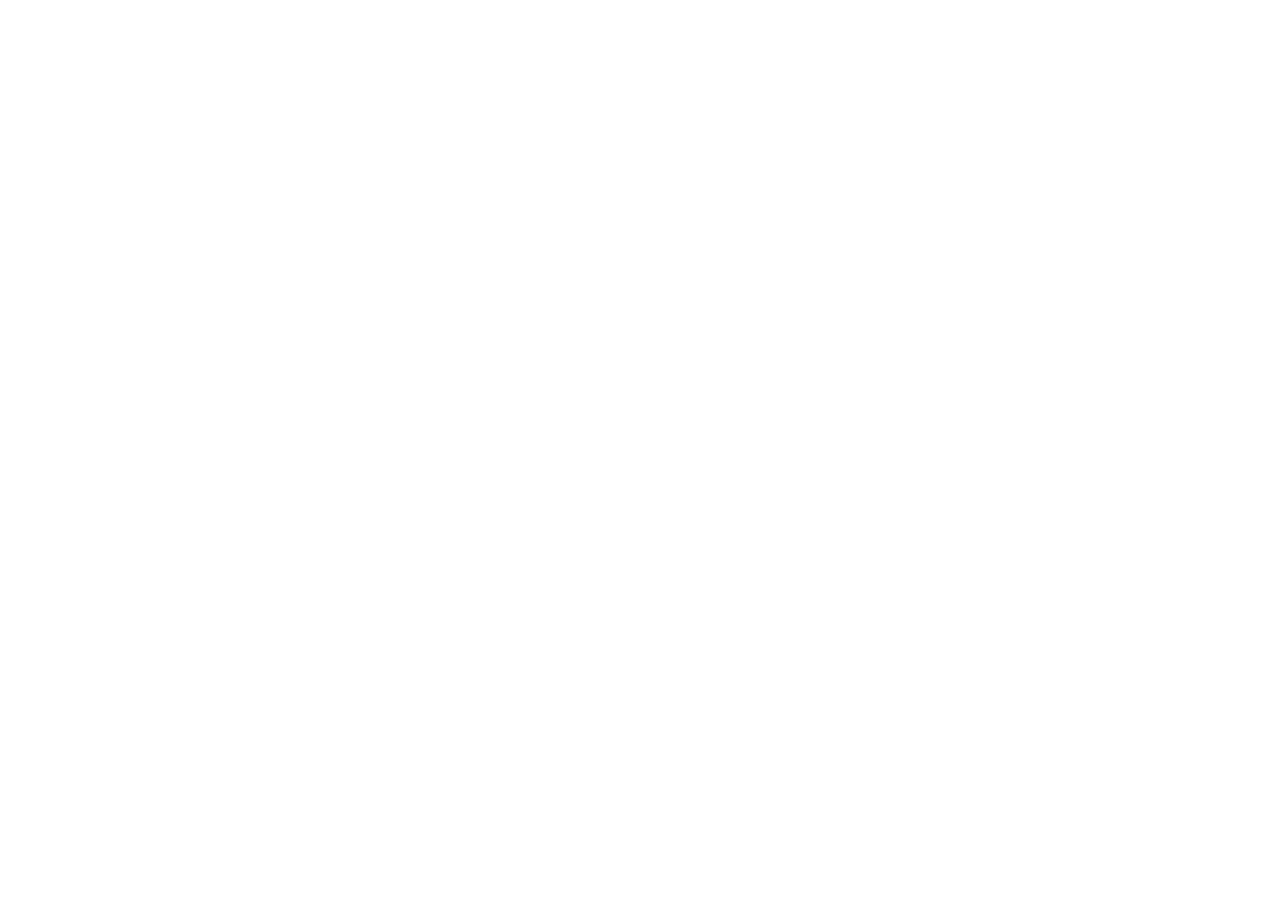
==== portal-de-noticias/index.html @ 02560ce5 "finalizando um projeto" ====
<!DOCTYPE html>
<html lang="pt-br">
<head>
    <meta charset="UTF-8">
    <meta name="viewport" content="width=device-width, initial-scale=1.0">
    <title>Portal de Noticias</title>
    <link rel="stylesheet" href="styles/index.css">
</head>
<body>
    
</body>
</html>
---- portal-de-noticias/styles/index.css ----
@import url(global.css);
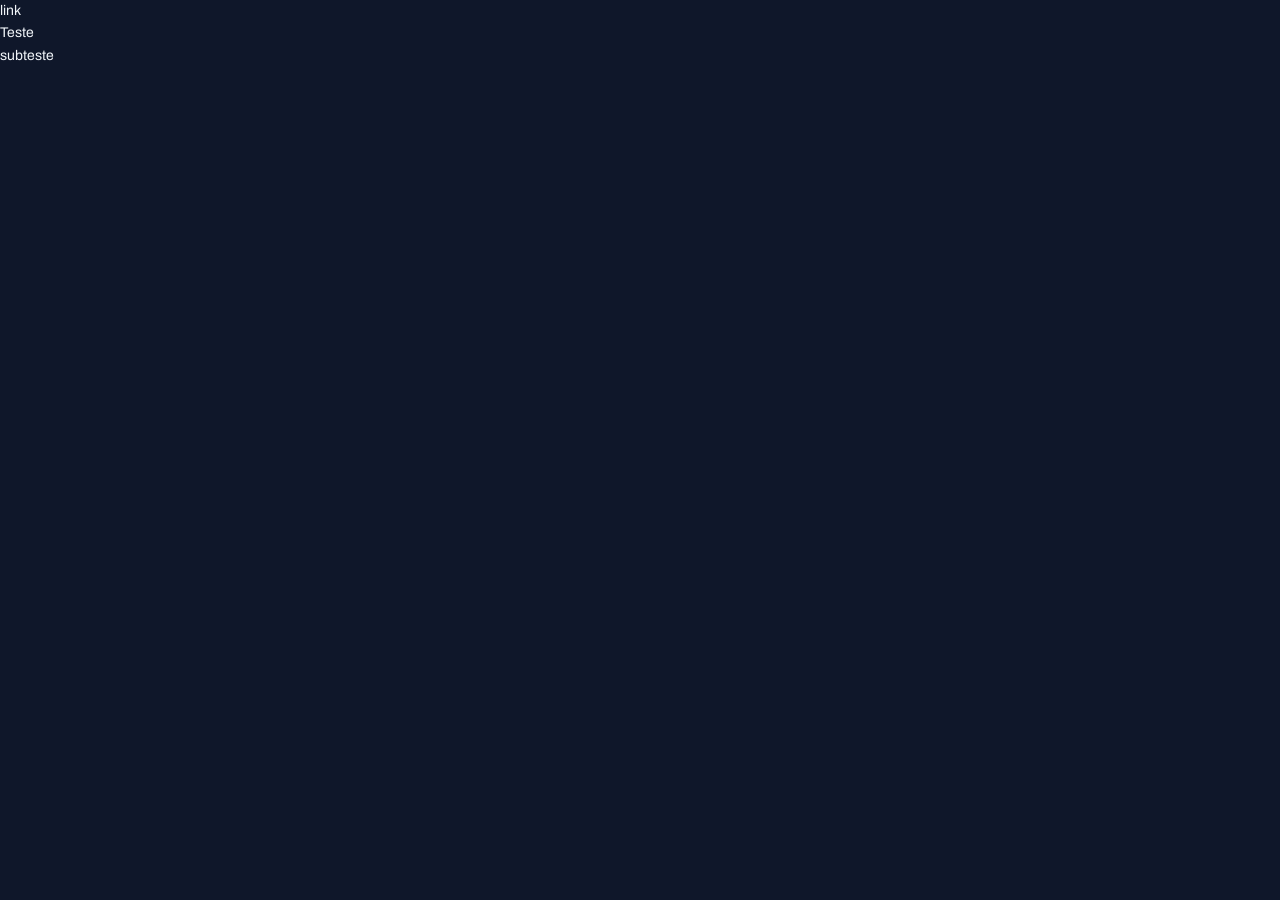
==== commit 294dc3c2: "aplicando fontes no projeto" ====
--- a/portal-de-noticias/index.html
+++ b/portal-de-noticias/index.html
@@ -1,12 +1,17 @@
 <!DOCTYPE html>
 <html lang="pt-br">
 <head>
+    <link rel="preconnect" href="https://fonts.googleapis.com">
+<link rel="preconnect" href="https://fonts.gstatic.com" crossorigin>
     <meta charset="UTF-8">
     <meta name="viewport" content="width=device-width, initial-scale=1.0">
     <title>Portal de Noticias</title>
     <link rel="stylesheet" href="styles/index.css">
+    <link href="https://fonts.googleapis.com/css2?family=Alice&family=Archivo:ital,wght@0,100..900;1,100..900&family=Poppins:wght@400;600;700;800&display=swap" rel="stylesheet">
 </head>
 <body>
-    
+    <a href="">link</a>
+    <h1>Teste</h1>
+    <h2>subteste</h2>
 </body>
 </html>
